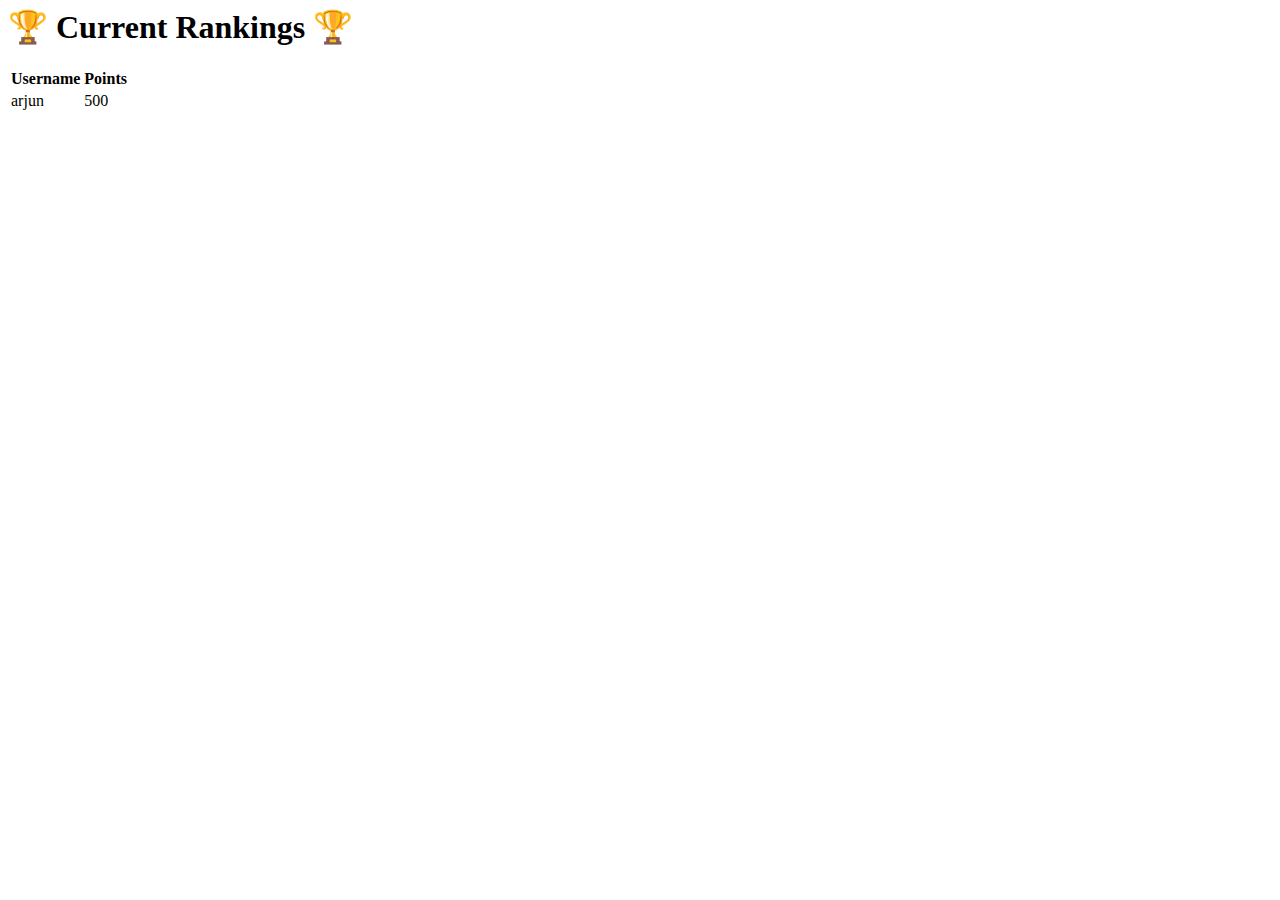
==== leaderboard.html @ ada12539 "csv working" ====
<html>
    <head>
        <link rel = "stylesheet" type="text/css" href="leaderboard.css">
        <title>Current Rankings</title>
    </head>

    <h1 class ="general" id="title">🏆 Current Rankings 🏆</h1>
    <body>
        <table class="general" id="table">
            <thead>
                <tr>
                    <th>Username</th>
                    <th>Points</th>
                </tr>
            </thead>
            <tbody>
                <!-- CSV data will populate here -->
            </tbody>
    </table>
    </body>




<script>
 // Load the CSV file when the page loads
 document.addEventListener('DOMContentLoaded', loadCSV);

function loadCSV() {
    fetch('rankings.csv')
        .then(response => {
            if (!response.ok) {
                throw new Error('Network response was not ok');
            }
            return response.text();
        })
        .then(csvData => populateTable(csvData))
        .catch(error => console.error('Error fetching the CSV file:', error));
}

function populateTable(csvData) {
    const tableBody = document.getElementById('table').querySelector('tbody');
    tableBody.innerHTML = ''; // Clear any existing data

    const rows = csvData.trim().split('\n');
    rows.forEach(row => {
        const [username, points] = row.split(',');
        if (username && points) {
            const newRow = document.createElement('tr');
            
            const usernameCell = document.createElement('td');
            usernameCell.textContent = username.trim();
            newRow.appendChild(usernameCell);

            const pointsCell = document.createElement('td');
            pointsCell.textContent = points.trim();
            newRow.appendChild(pointsCell);

            tableBody.appendChild(newRow);
        }
    });
}
</script>

</html>

<!--

Source of Rankings: rankings.csv

Format:

USERNAME, RANKING
USERNAME, RANKING
USERNAME, RANKING
USERNAME, RANKING


-->
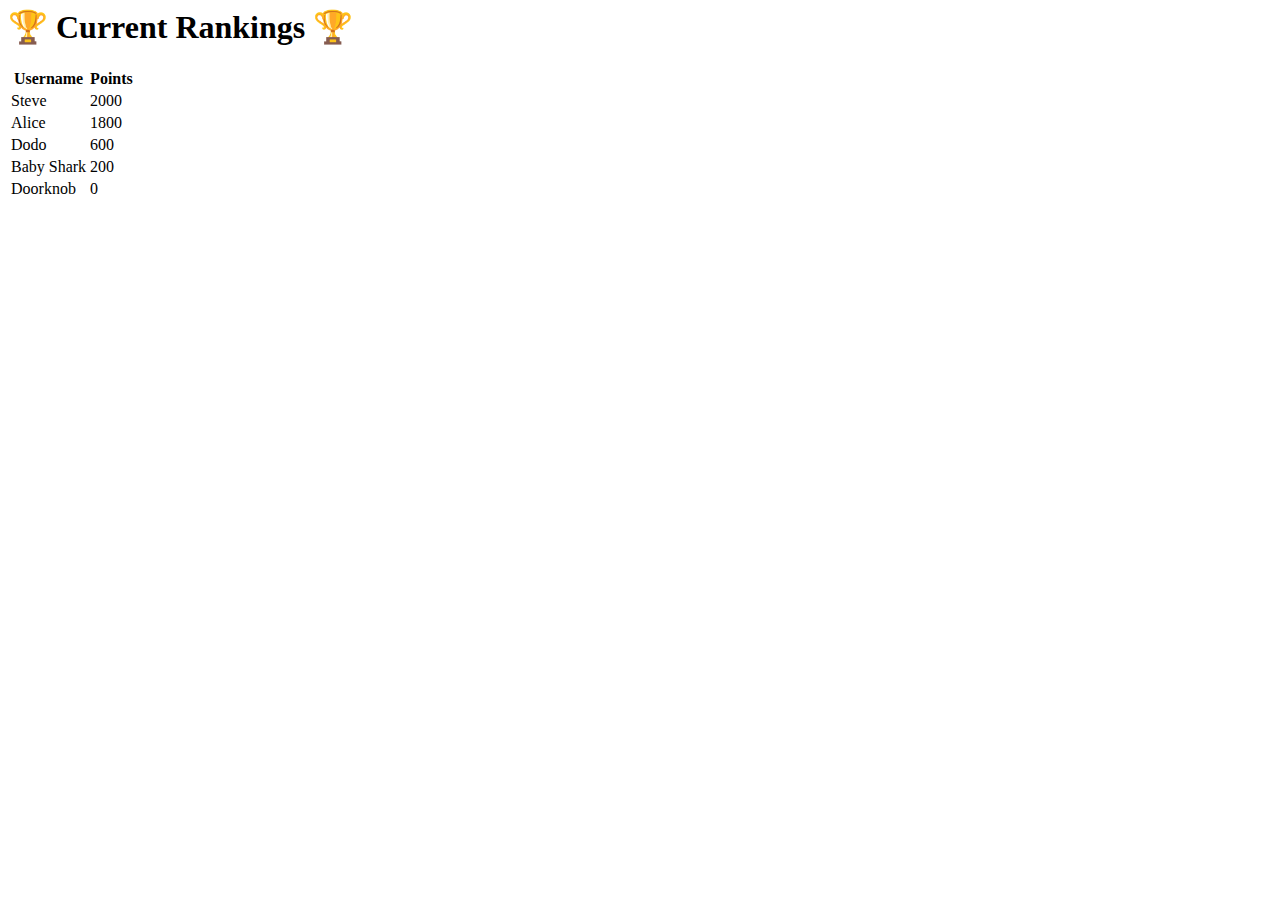
==== commit 8ebf3fbe: "Added generic scores and ranking functionality" ====
--- a/leaderboard.html
+++ b/leaderboard.html
@@ -15,7 +15,8 @@
                 </tr>
             </thead>
             <tbody>
-                <!-- CSV data will populate here -->
+               <!--INSERT TR's -->
+
             </tbody>
     </table>
     </body>
@@ -24,43 +25,38 @@
 
 
 <script>
- // Load the CSV file when the page loads
- document.addEventListener('DOMContentLoaded', loadCSV);
 
-function loadCSV() {
-    fetch('rankings.csv')
-        .then(response => {
-            if (!response.ok) {
-                throw new Error('Network response was not ok');
-            }
-            return response.text();
-        })
-        .then(csvData => populateTable(csvData))
-        .catch(error => console.error('Error fetching the CSV file:', error));
+const hashMap = new Map([
+    ['Alice',1800],
+    ['Doorknob',0],
+    ['Dodo',600],
+    ['Baby Shark',200],
+    ['Steve',2000]
+
+]);
+
+function addPlayerScore(username,score){
+    hashMap.set(username,score);
 }
 
-function populateTable(csvData) {
-    const tableBody = document.getElementById('table').querySelector('tbody');
-    tableBody.innerHTML = ''; // Clear any existing data
+function createTableRows(hashMap) {
+    // Convert the Map to an array and sort it by values in descending order
+    const sortedEntries = Array.from(hashMap).sort((a, b) => b[1] - a[1]);
 
-    const rows = csvData.trim().split('\n');
-    rows.forEach(row => {
-        const [username, points] = row.split(',');
-        if (username && points) {
-            const newRow = document.createElement('tr');
-            
-            const usernameCell = document.createElement('td');
-            usernameCell.textContent = username.trim();
-            newRow.appendChild(usernameCell);
+    // Map each entry to a <tr> element as a string
+    return sortedEntries.map(([key, value]) => {
+        return `<tr><td>${key}</td><td>${value}</td></tr>`;
+    }).join('');
+}
 
-            const pointsCell = document.createElement('td');
-            pointsCell.textContent = points.trim();
-            newRow.appendChild(pointsCell);
 
-            tableBody.appendChild(newRow);
-        }
-    });
-}
+// Get the table's <tbody> element
+const tableBody = document.querySelector('#table tbody');
+
+// Generate the rows and insert them into the <tbody>
+tableBody.innerHTML = createTableRows(hashMap);
+
+
 </script>
 
 </html>
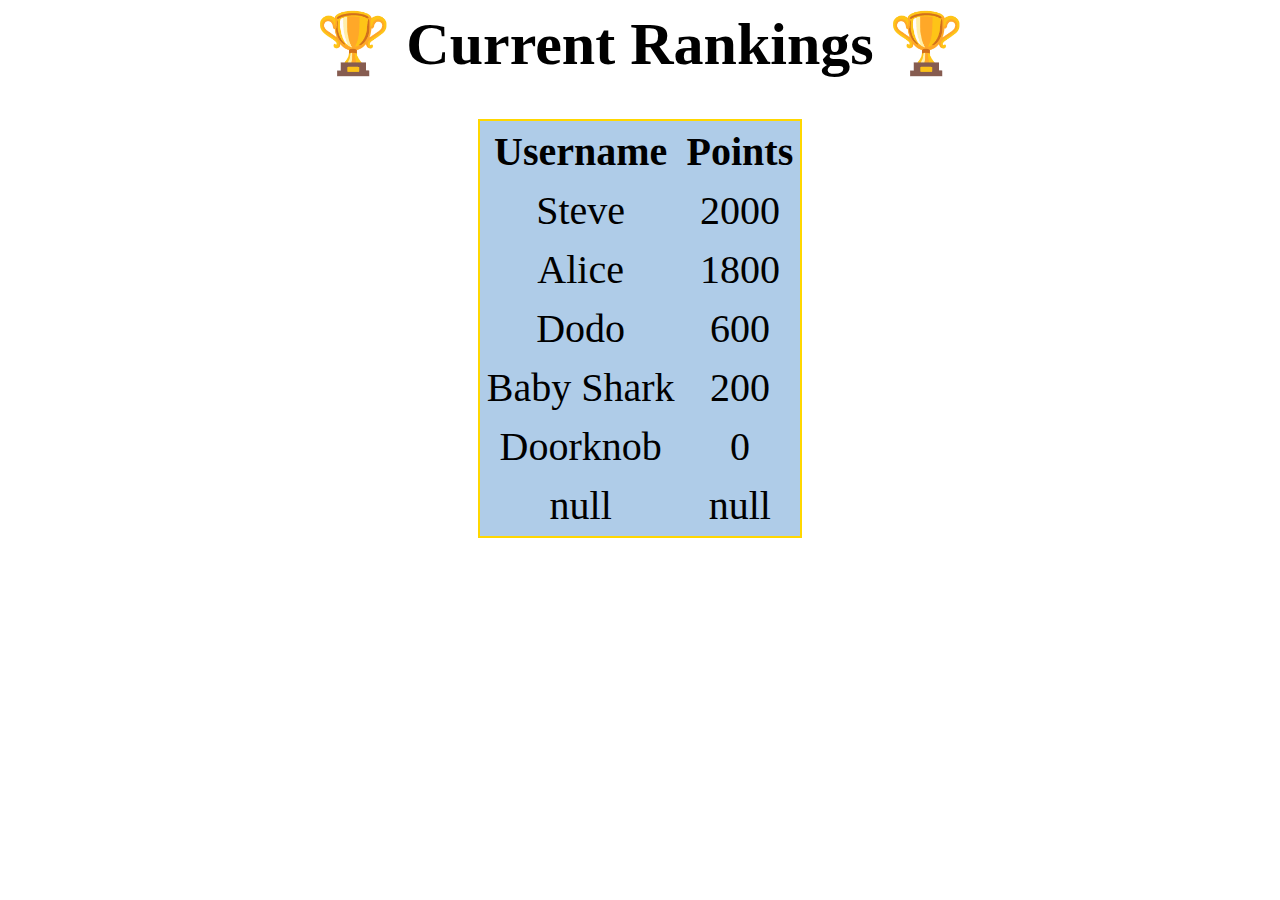
==== commit 7f05cf99: "Merge branch 'main' of https://github.com/UBH-Fall-2024/the-ltc" ====
--- a/leaderboard.html
+++ b/leaderboard.html
@@ -49,6 +49,7 @@
     }).join('');
 }
 
+addPlayerScore(localStorage.getItem("username"),localStorage.getItem("finalScore"));
 
 // Get the table's <tbody> element
 const tableBody = document.querySelector('#table tbody');
@@ -60,17 +61,3 @@
 </script>
 
 </html>
-
-<!--
-
-Source of Rankings: rankings.csv
-
-Format:
-
-USERNAME, RANKING
-USERNAME, RANKING
-USERNAME, RANKING
-USERNAME, RANKING
-
-
--->--- a/leaderboard.css
+++ b/leaderboard.css
@@ -0,0 +1,29 @@
+body{
+    background-image: url('aliceBackground.png');
+}
+.general {
+    margin: 0 auto;
+    font-size: 60px;
+    text-align: center;
+
+}
+table,th,td{
+    font-size: 40px;
+    background-color: rgb(175, 204, 232);
+
+}
+th,td{
+    padding-top: 5px;
+    padding-bottom: 5px;
+    padding-left: 5px;
+    padding-right: 5px;
+}
+table{
+
+    border: 2px solid;
+    border-color: gold;
+
+}
+#title{
+    padding-bottom:40px;
+}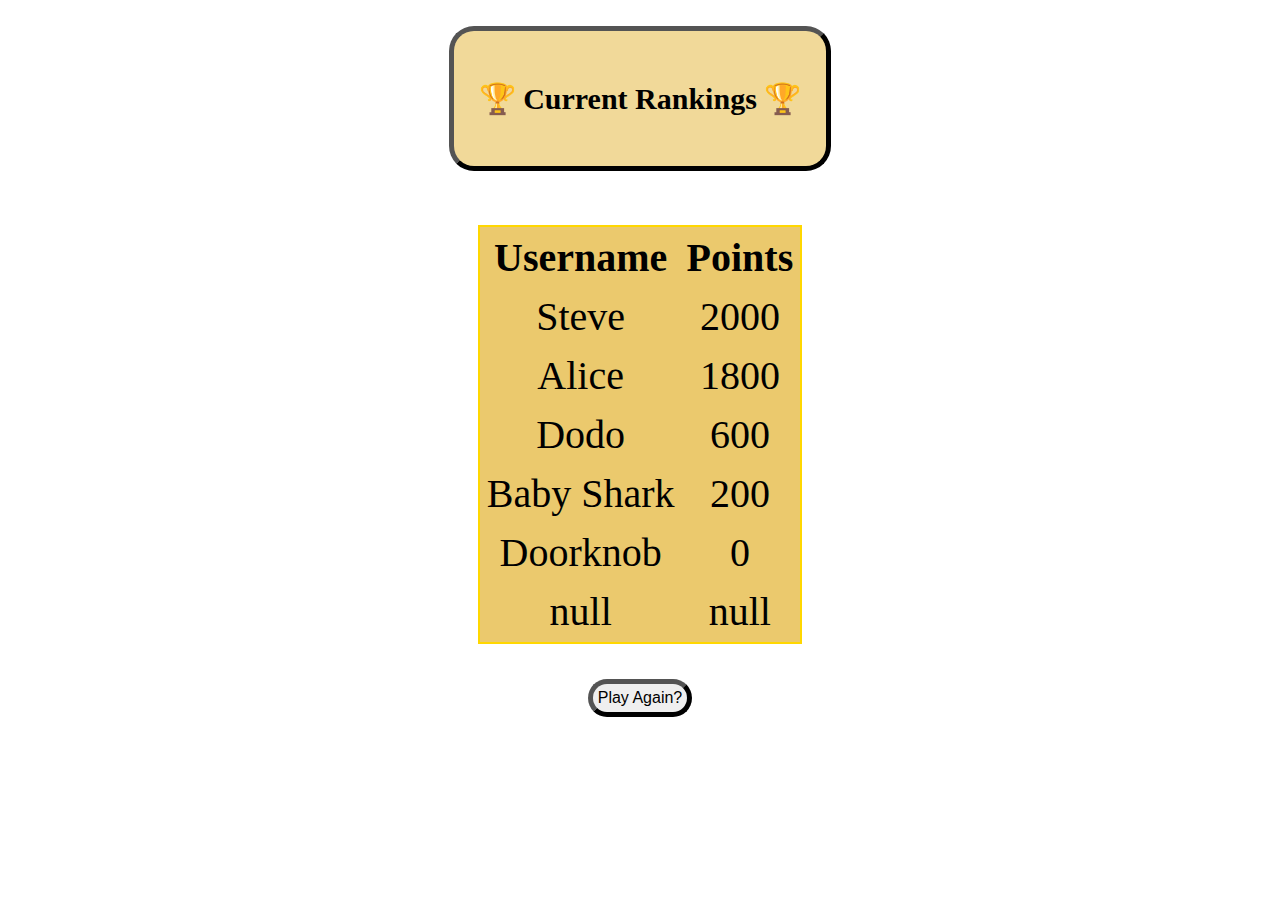
==== commit 286350fc: "Merge 93975398e126c874055ddfc548cd73328cdd9f4f into c361a5875d559e09e7ded785e1335bde53473a0c" ====
--- a/leaderboard.html
+++ b/leaderboard.html
@@ -1,24 +1,37 @@
+<!--
+UNICODE USED:
+Unicode Character “🏆” (U+1F3C6) - &#127942
+-->
 
 <html>
     <head>
         <link rel = "stylesheet" type="text/css" href="leaderboard.css">
+        <link rel="icon" type="image/x-icon" href="fav.ico">
         <title>Current Rankings</title>
     </head>
-
-    <h1 class ="general" id="title">🏆 Current Rankings 🏆</h1>
+    <br>
+    <div id = "div">
+        <h1 class ="general" id="h1">&#127942; Current Rankings &#127942;</h1>
+    </div>
     <body>
-        <table class="general" id="table">
-            <thead>
-                <tr>
-                    <th>Username</th>
-                    <th>Points</th>
-                </tr>
-            </thead>
-            <tbody>
-               <!--INSERT TR's -->
-
-            </tbody>
-    </table>
+        <br><br><br>
+            <table class="general" id="table">
+                <thead>
+                    <tr>
+                        <th>Username</th>
+                        <th>Points</th>
+                    </tr>
+                </thead>
+                <tbody>
+                   <!--INSERT TR's -->
+    
+                </tbody>
+        </table>
+        <div class="center">
+            <button id="playAgain" class="playAgain" onclick="location.href='index.html'">
+                Play Again?
+            </button>
+        </div>
     </body>
 
 
--- a/leaderboard.css
+++ b/leaderboard.css
@@ -9,7 +9,8 @@
 }
 table,th,td{
     font-size: 40px;
-    background-color: rgb(175, 204, 232);
+    background-color: rgb(235, 201, 109) ;
+
 
 }
 th,td{
@@ -26,4 +27,38 @@
 }
 #title{
     padding-bottom:40px;
+}
+#h1{
+    width: max-content;
+    background-color: rgb(235 201 109 / 70%) ;
+    text-align: center;
+    font-size: 30px;
+    border: 5px outset black;
+    border-radius:25px;
+    padding:25px;
+    margin: auto;
+    padding-top: 50px;
+    padding-bottom: 50px;
+}
+#div{
+    padding-bottom: 40 px;
+}
+.center {
+    width: max-content;
+    margin: auto;
+    margin-top: 10px;
+}
+.playAgain {
+    margin: auto;
+    color: black;
+    padding: 15px 32px;
+    text-align: center;
+    text-decoration: none;
+    font-size: 16px;
+    cursor: pointer;
+    border: 5px outset black;
+    border-radius: 25px;
+    padding: 5px;
+    width: max-content;
+    margin-top: 25px;
 }